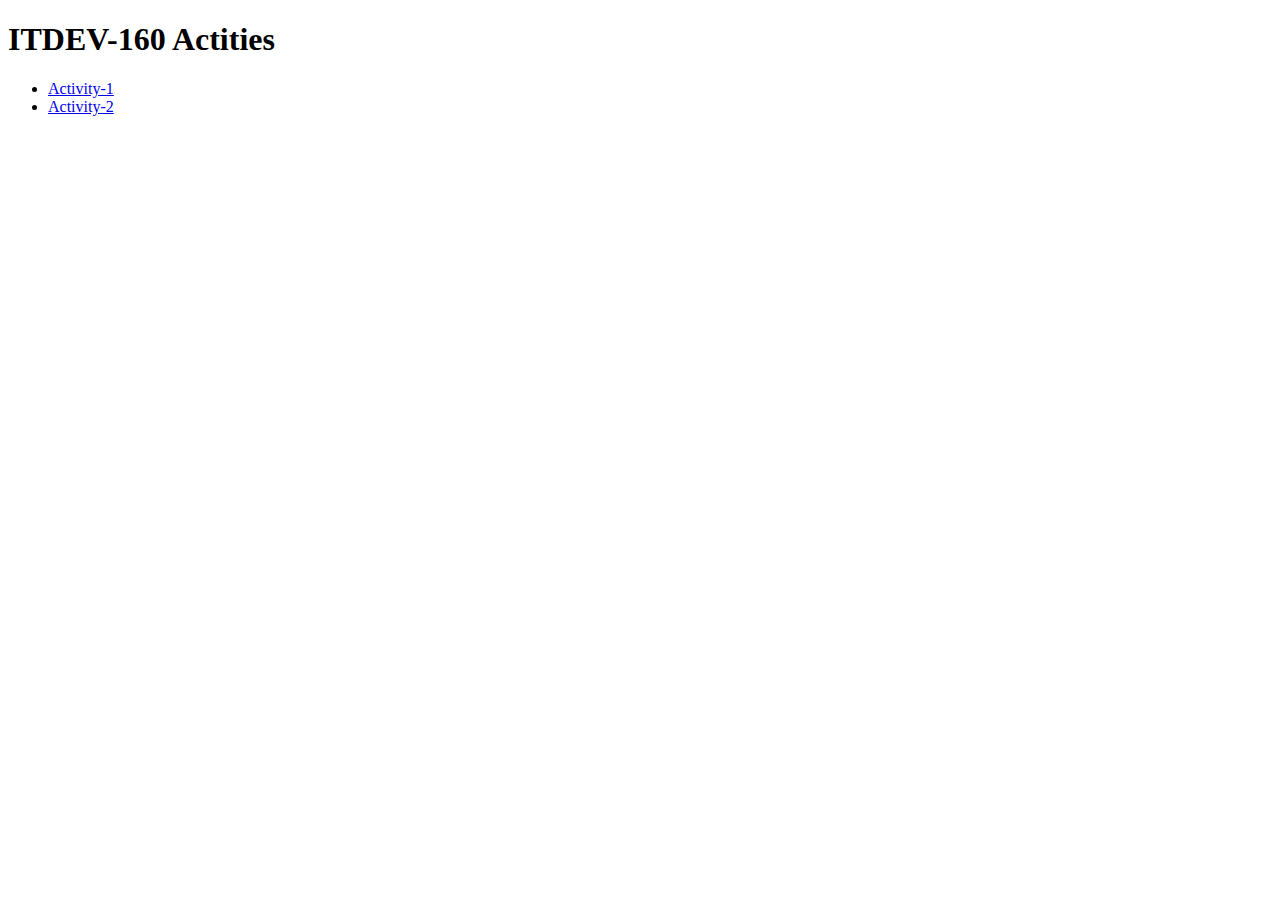
==== Activity1&2/index.html @ f37001a4 "activities" ====
<!DOCTYPE html>
<html lang="en">
<head> 
    <meta charset="UTF-8"> 
    <meta name="viewport" content="width=device-width, initial-scale=1.0">
<title>ITDEV-160 Actities</title>
</head> 
<body> 
 <h1>ITDEV-160 Actities</h1> 
 <ul> 
    <li><a href="Activity1/index.html">Activity-1</a></li> 
    <li><a href="Activity2/index.html">Activity-2</a></li>
 </ul>
</body> 
</html>
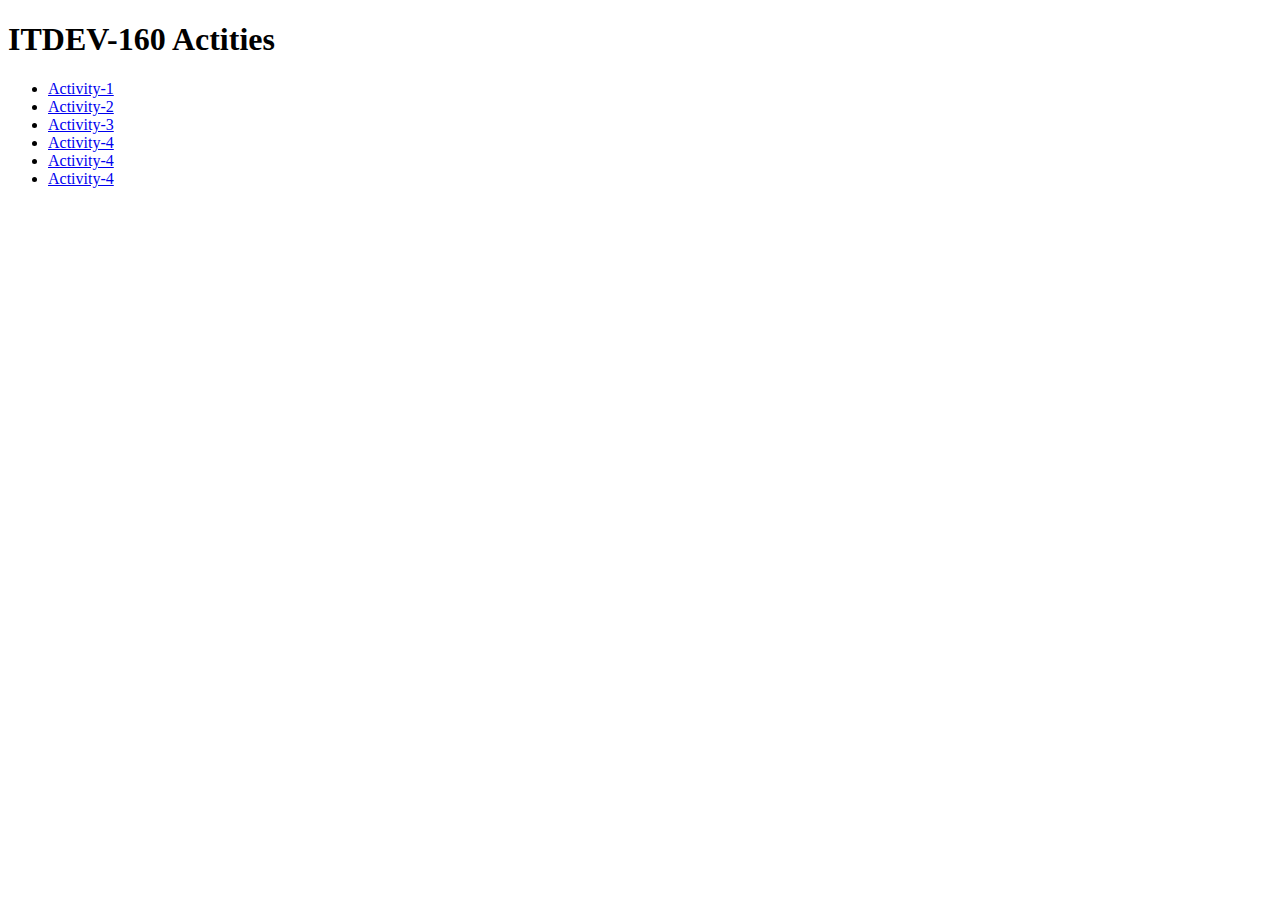
==== commit 9b06ea78: "Added assignment" ====
--- a/Activity1&2/index.html
+++ b/Activity1&2/index.html
@@ -9,7 +9,11 @@
  <h1>ITDEV-160 Actities</h1> 
  <ul> 
     <li><a href="Activity1/index.html">Activity-1</a></li> 
-    <li><a href="Activity2/index.html">Activity-2</a></li>
+    <li><a href="Activity2/index.html">Activity-2</a></li> 
+    <li><a href="Activity3/index.html">Activity-3</a></li> 
+    <li><a href="Activity4/index.html">Activity-4</a></li> 
+    <li><a href="Activity5/index.html">Activity-4</a></li> 
+    <li><a href="Activity6/index.html">Activity-4</a></li>
  </ul>
 </body> 
 </html>